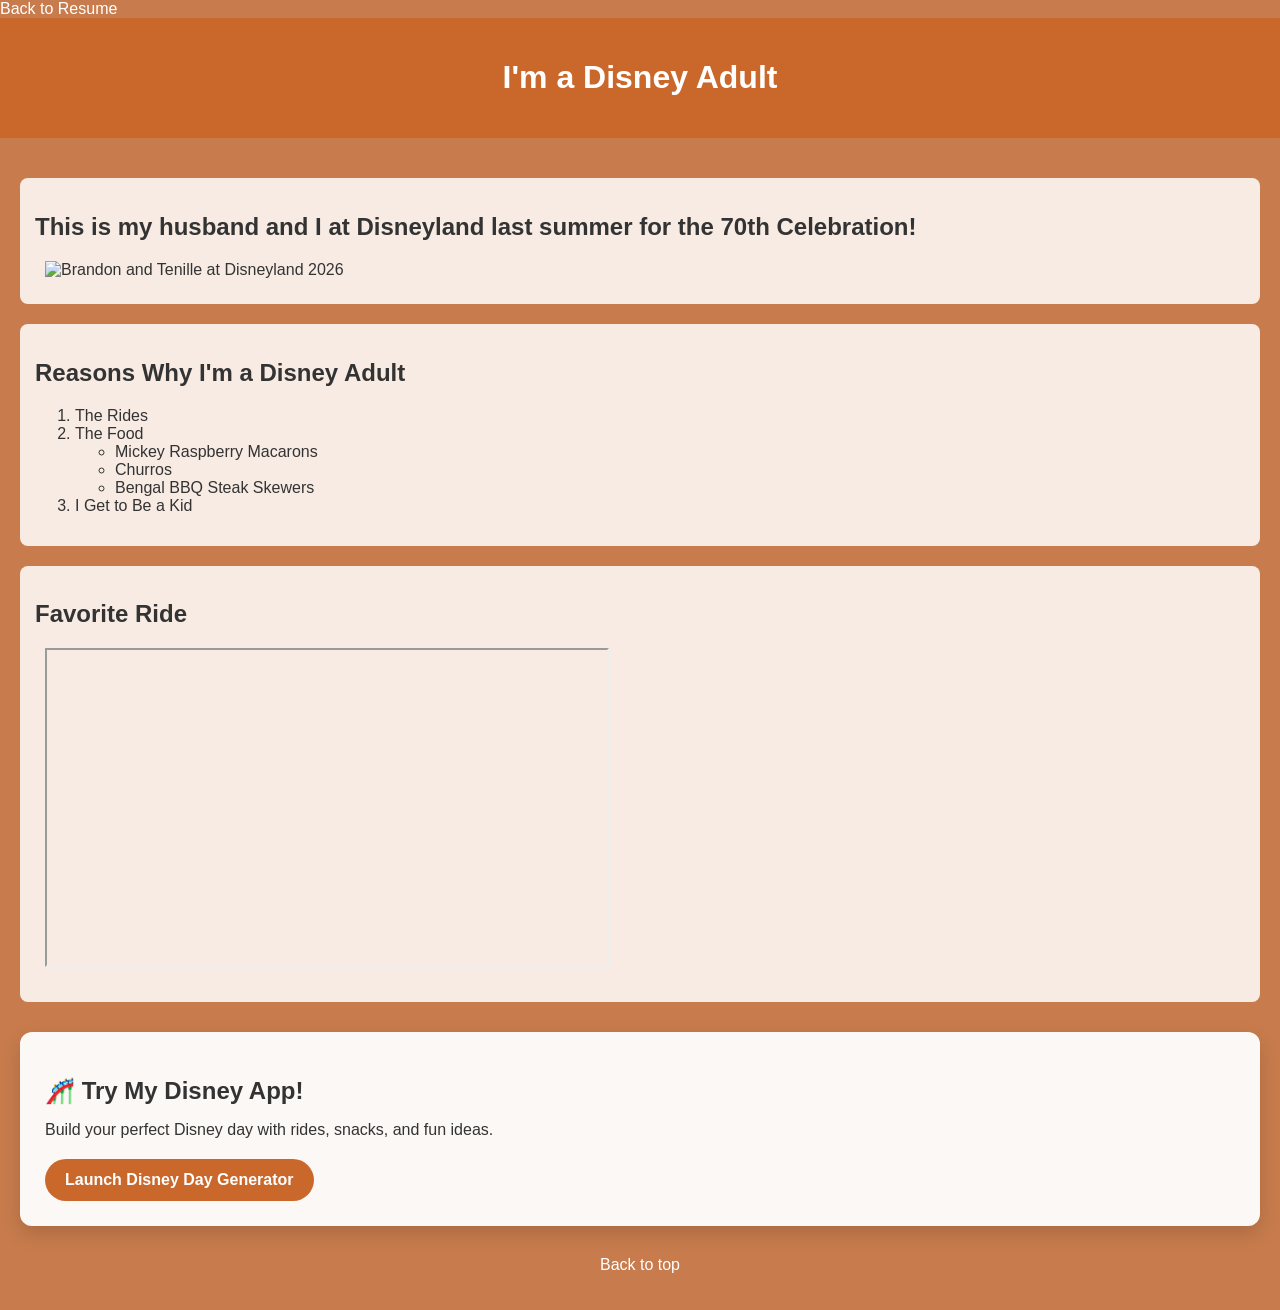
==== interests.html @ 811fe7cb "Add files via upload" ====
<!DOCTYPE html>
<html lang="en">
<head>
  <meta charset="UTF-8">
  <meta name="viewport" content="width=device-width, initial-scale=1.0">
  <a href="index.html" class="back-link">Back to Resume</a>
 

</a>
  <title>Interests</title>
  <link href="css/myscratchstyle.css" rel="stylesheet" />
</head>
<body>
 
  <a id="top"></a>
  <header class="header">
    <h1>I'm a Disney Adult</h1>
  </header>

  <main class="content">

    <section id="image">
      <h2>This is my husband and I at Disneyland last summer for the 70th Celebration!</h2>
      <img src="../Images/Disneyland.jpeg" alt="Brandon and Tenille at Disneyland 2026">
    </section>

    <section id="lists">
      <h2>Reasons Why I'm a Disney Adult</h2>

      <ol>
        <li>The Rides</li>
        <li>The Food
          <ul>
            <li>Mickey Raspberry Macarons</li>
            <li>Churros</li>
            <li>Bengal BBQ Steak Skewers</li>
          </ul>
        </li>
        <li>I Get to Be a Kid</li>
      </ol>
    </section>

    <section id="video">
      <h2>Favorite Ride</h2>

      <iframe
        width="560"
        height="315"
        src="https://www.youtube.com/embed/YnBNFjRKuIg?si=0GwPsBBVIQfysdrm"
        title="YouTube video player"
        allow="accelerometer; autoplay; clipboard-write; encrypted-media; gyroscope; picture-in-picture; web-share"
        referrerpolicy="strict-origin-when-cross-origin"
        allowfullscreen>
      </iframe>
    </section>

    

<section class="app-card">
  <h2>🎢 Try My Disney App!</h2>
  <p>Build your perfect Disney day with rides, snacks, and fun ideas.</p>

  <a href="disneyminiapp.html" class="app-button">
    Launch Disney Day Generator
  </a>
</section>
</body>
<p class="top-link"><a href="#top">Back to top</a></p>

  </main>
</html>
---- css/myscratchstyle.css ----
html, body {
  margin: 0;
  padding: 0;
  background-color: #c87c4d;
  font-family: Verdana, Geneva, Tahoma, sans-serif;
  color: #333333; /*dark gray */
  ;
}

.header {
  background-color: #ca682b;
  color: white;
  text-align: center;
  padding: 20px;
}

.content {
  padding: 20px;
}

section {
  background-color: rgba(255, 255, 255, 0.85);
  margin: 20px 0;
  padding: 15px;
  border-radius: 8px;
}

img {
  width: 300px;
  display: block;
  margin: 10px 0 10px 10px; /* adds left space */
}

iframe {
  display: block;
  margin: 20px 0 20px 10px;
}

.top-link {
  text-align: center;
  margin-top: 20px;
}
.top-link a {
  color: white;
  text-decoration: none;
}
.back-link {
  color: white;
  text-decoration: none;
}

.back-link:visited {
  color: white;
}

.back-link:hover {
  color: lightgray;
}
.app-link {
  color: #333333; /* dark gray */
  text-decoration: none;
  font-weight: bold;
}

.app-link:visited {
  color: #333333;
}

.app-link:hover {
  color: #555555;
}
.app-card {
  background-color: rgba(255, 255, 255, 0.95);
  border-radius: 12px;
  padding: 25px;
  text-align: left;
  box-shadow: 0 8px 20px rgba(0, 0, 0, 0.15);
  margin: 30px 0;
}

.app-card h2 {
  margin-bottom: 10px;
}

.app-card p {
  margin-bottom: 20px;
}

/* Button style */
.app-button {
  display: inline-block;
  background-color: #ca682b;
  color: white;
  padding: 12px 20px;
  border-radius: 25px;
  text-decoration: none;
  font-weight: bold;
  transition: 0.2s ease;
}

.app-button:hover {
  background-color: #a84f30;
  transform: translateY(-2px);
}

.app-button:visited {
  color: white;
}
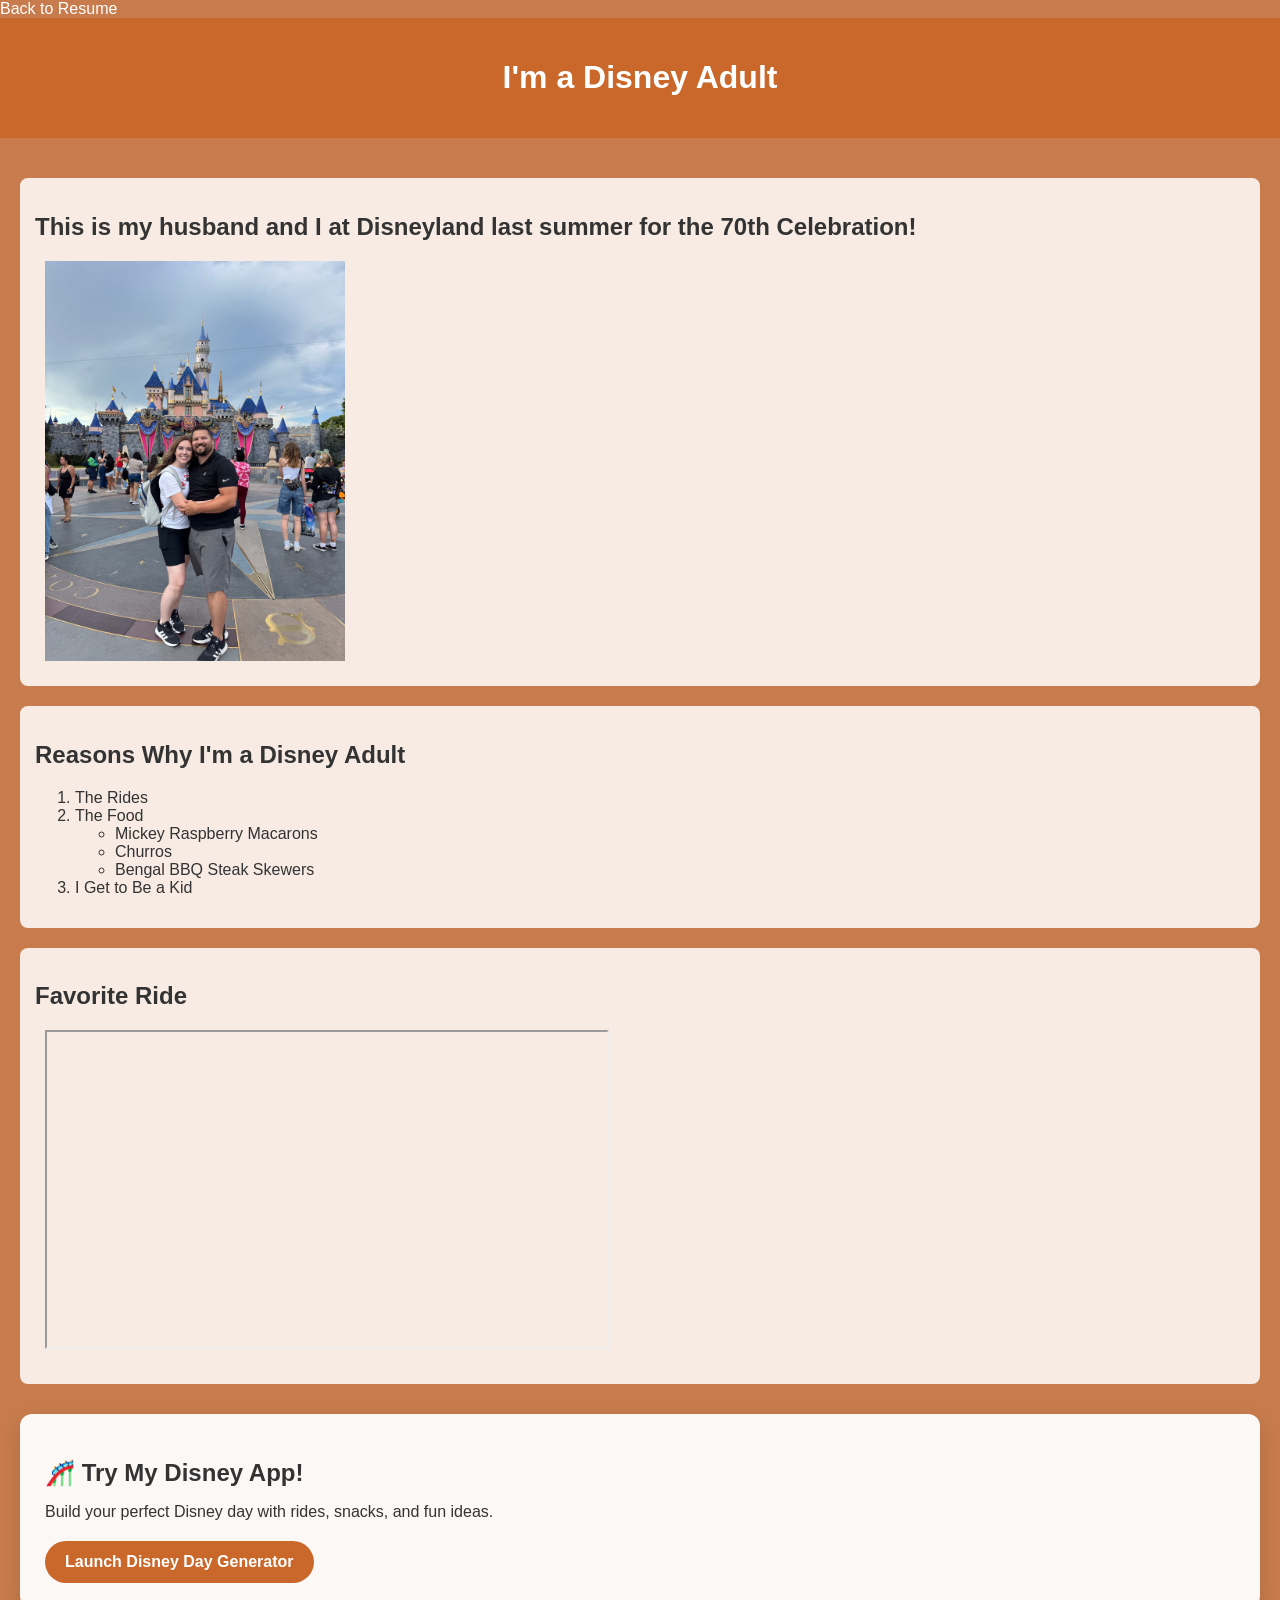
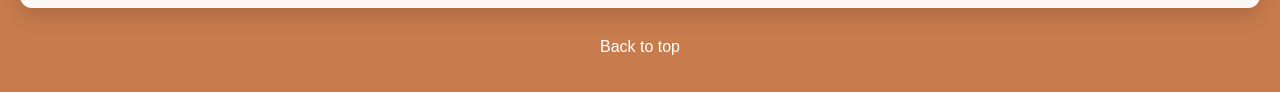
==== commit 423eb911: "Add files via upload" ====
--- a/interests.html
+++ b/interests.html
@@ -21,7 +21,7 @@
 
     <section id="image">
       <h2>This is my husband and I at Disneyland last summer for the 70th Celebration!</h2>
-      <img src="../Images/Disneyland.jpeg" alt="Brandon and Tenille at Disneyland 2026">
+      <img src="images/Disneyland.jpeg" alt="Brandon and Tenille at Disneyland 2026">
     </section>
 
     <section id="lists">
